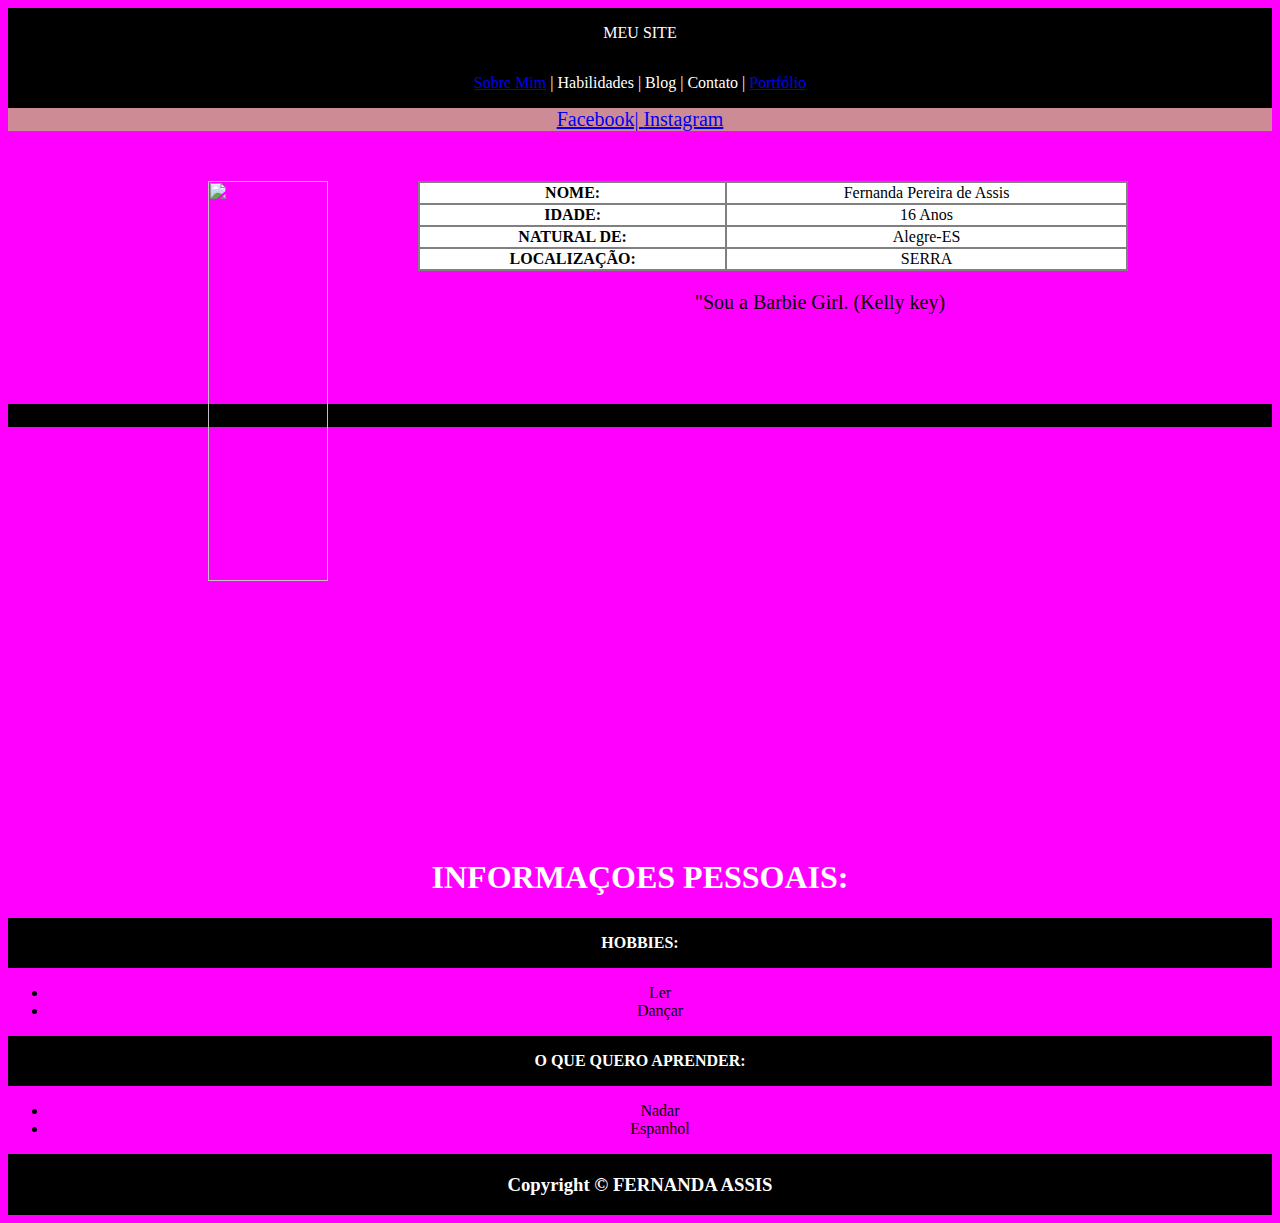
==== index.html @ 296b4b31 "Update index.html" ====
<!DOCTYPE html>
<html>
<head>
<link rel="stylesheet" href="css/Estilo.css">
	</head>
<body>
	<title>Fernanda Assis</title>
	<html>
        <head>

      <header>MEU SITE</header>
	<header><center><a href="index.html">Sobre Mim</a> | Habilidades | Blog | Contato | <a href="portifolio.html">Portfólio</a></center></header>
	<nav><a href="https://www.facebook.com/profile.php?id=100000606998338">Facebook| </a> <a href="https://www.instagram.com/fedeassis/?hl=pt-br">Instagram</a></nav>
	
	<article>
	     <img class="img-responsive" src="https://scontent.fbhz1-1.fna.fbcdn.net/v/t1.0-9/23244023_1729782807051936_1985400829852949669_n.jpg?oh=6c9fcd0bf08ad6d65b41f43e58a7cf56&oe=5AC28568" width="300" height="400"></a>	
    <table>
    <tr>
	    
	    <th>NOME:</th>
	    <td><center>Fernanda Pereira de Assis</center></td>
	    </tr>
	<tr>
          
		<th>IDADE:</th>
		<td><center>16 Anos</center></td>
	    </tr>
	    <tr>
		
		    <th>NATURAL DE:</th>
		    <td><center>Alegre-ES</center></td>
	    </tr>
	  <tr>
		  <th>LOCALIZAÇÃO:</th>
		  <td><center>SERRA</center></td>
</table>

<center><p>"Sou a Barbie Girl. (Kelly key)</p></center>
</article>

<p class="a">.</p>

<br/>
<br/>
<br/>
<br/>
                                                                                                                                                                 
	<center><iframe width="560" height="315" src="https://www.youtube.com/embed/csArY3G2vn8" frameborder="0" allowfullscreen></iframe></center>
	
	<center><h1><b>INFORMAÇOES PESSOAIS:</b></h1></center>
	<header><b>HOBBIES:</b></header>
 <ul>
  <li>Ler</li>
   <li>Dançar</li>
  </ul>
	
	<header><b>O QUE QUERO APRENDER:</b></header>
  <ul>
   <li>Nadar</li>
   <li>Espanhol</li>
  </ul>
	 <footer><h3>Copyright © FERNANDA ASSIS</h3></footer>

	</body>
	
	
</html>

</body>
</html>
---- css/Estilo.css ----
body {
    background-color: rgb(255,0,255);
}
h1 {
    color: white;
    text-align: center;
}
p {
    font-family: verdana;
    font-size: 20px;
}

ul {
	text-align: center;
}
	
table {
border-collapse: collapse;
width: 70%;
background-color: white;
}
 
table, td, tr {
border: 2px solid grey
}
 article {
	padding: 50px
	background-color: red;
}
	 
  
 footer {
    padding: 1px;
    background-color: #000000;
    text-align: center;
    color: #FFFFFF;
}
  
  header {
  background-color: Black;
  padding: 1em;
  color: White;
  text-align: center;
}
  
img {
float: left;
padding-right: 90px;
width: 120px
}
article {
padding: 50px;
padding-left: 200px
}
nav {
font-size: 20px
}
nav {
background-color: #CD8C95;
text-align: center;
color: White;
}
 p.a {
 background-color: Black;
 }
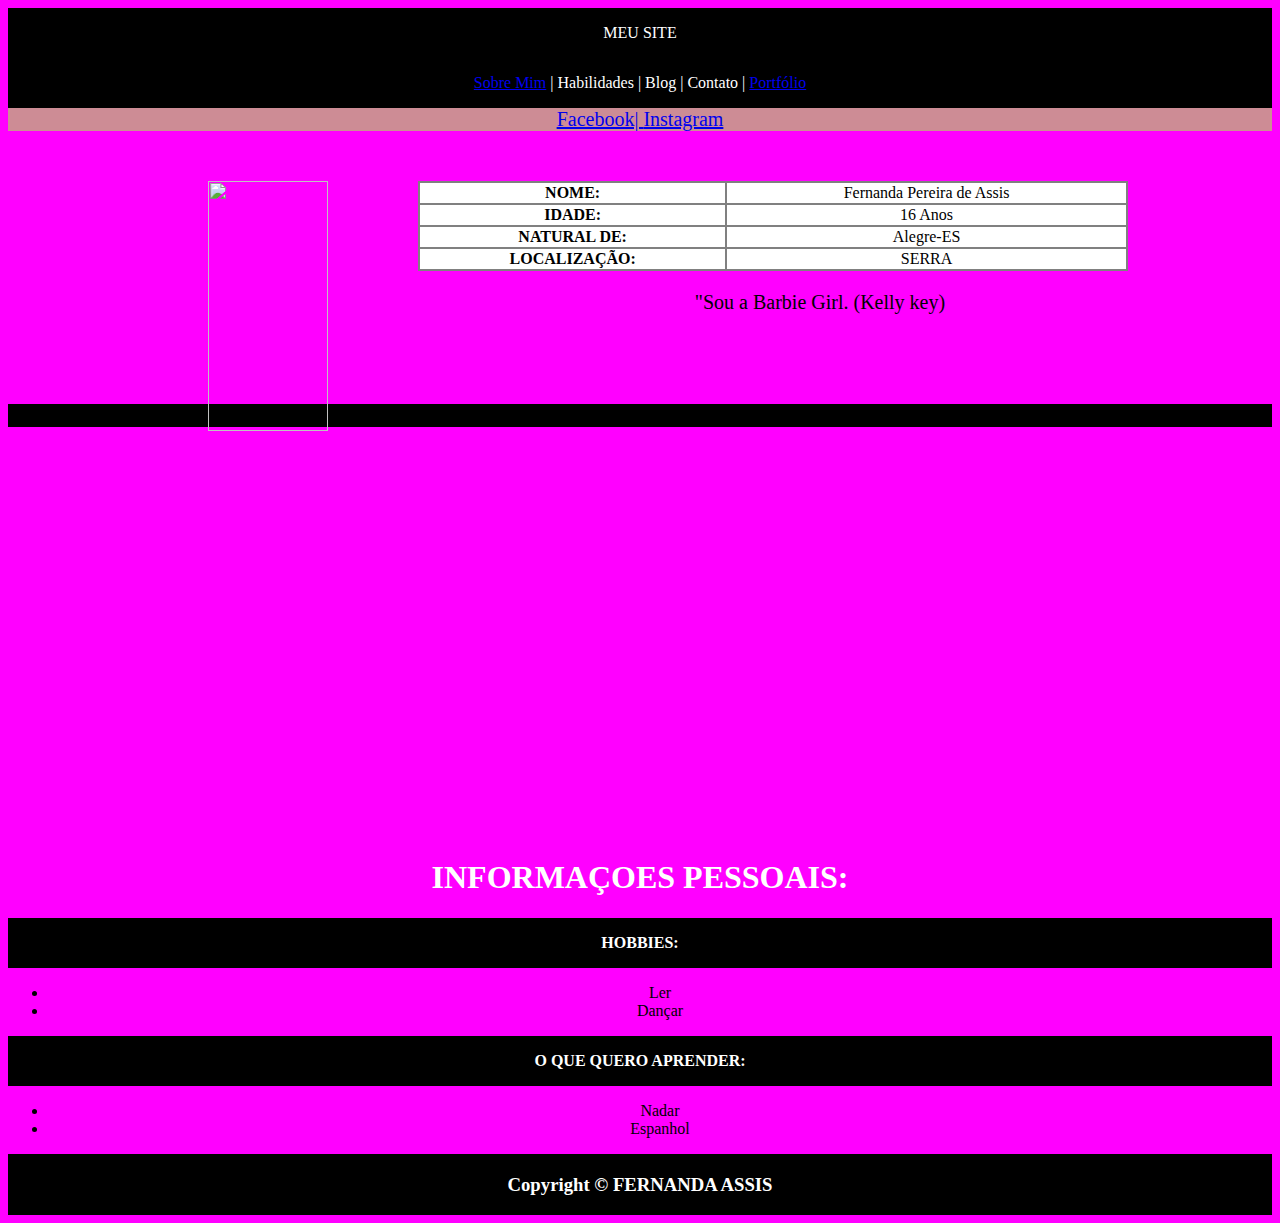
==== commit 12e1ac22: "Update index.html" ====
--- a/index.html
+++ b/index.html
@@ -13,8 +13,10 @@
 	<nav><a href="https://www.facebook.com/profile.php?id=100000606998338">Facebook| </a> <a href="https://www.instagram.com/fedeassis/?hl=pt-br">Instagram</a></nav>
 	
 	<article>
-	     <img class="img-responsive" src="https://scontent.fbhz1-1.fna.fbcdn.net/v/t1.0-9/23244023_1729782807051936_1985400829852949669_n.jpg?oh=6c9fcd0bf08ad6d65b41f43e58a7cf56&oe=5AC28568" width="300" height="400"></a>	
-    <table>
+		<div>
+	     <img class="img-responsive" src="https://scontent.fbhz1-1.fna.fbcdn.net/v/t1.0-9/22196116_1697243483639202_4567572114158834171_n.jpg?oh=edec570d6bbd1d2f12283a57158f55d9&oe=5ABF131E" width="150" height="250"></a>
+		</div>
+		<table>
     <tr>
 	    
 	    <th>NOME:</th>
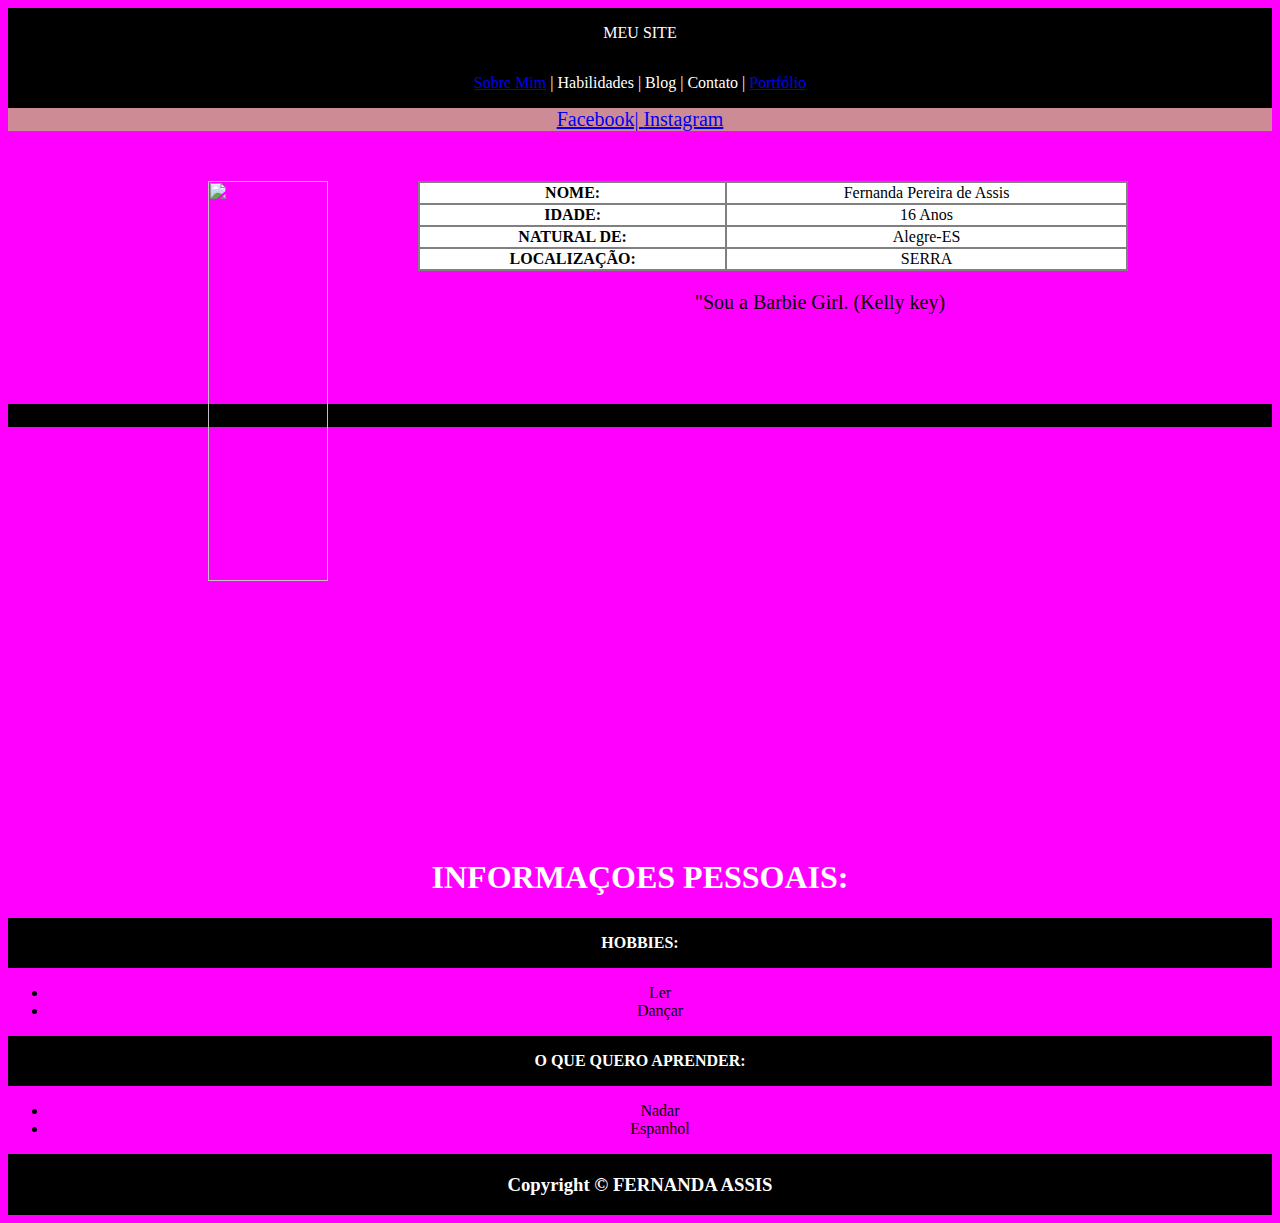
==== commit 8a818210: "Update index.html" ====
--- a/index.html
+++ b/index.html
@@ -14,7 +14,7 @@
 	
 	<article>
 		<div>
-	     <img class="img-responsive" src="https://scontent.fbhz1-1.fna.fbcdn.net/v/t1.0-9/22196116_1697243483639202_4567572114158834171_n.jpg?oh=edec570d6bbd1d2f12283a57158f55d9&oe=5ABF131E" width="150" height="250"></a>
+	     <img class="img-responsive" src="https://scontent.fvix2-2.fna.fbcdn.net/v/t1.0-9/22196116_1697243483639202_4567572114158834171_n.jpg?oh=1a0449837072415d22971884507f0351&oe=5AE6A01E" width="300" height="400"></a>
 		</div>
 		<table>
     <tr>
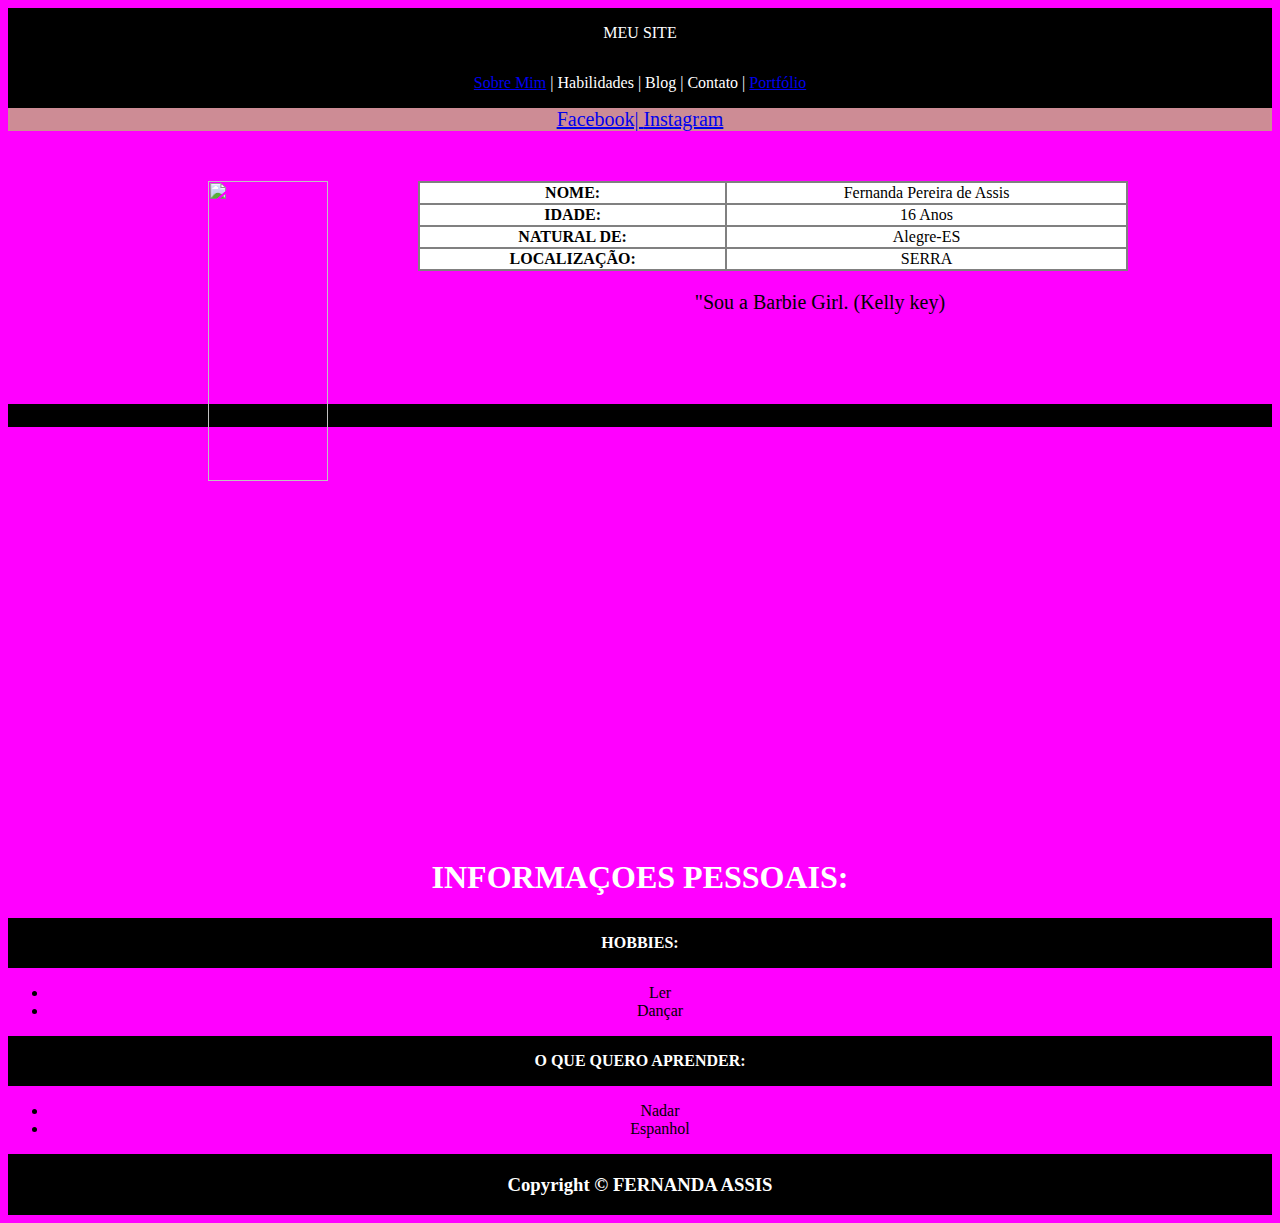
==== commit 866d07c9: "Update index.html" ====
--- a/index.html
+++ b/index.html
@@ -14,7 +14,7 @@
 	
 	<article>
 		<div>
-	     <img class="img-responsive" src="https://scontent.fvix2-2.fna.fbcdn.net/v/t1.0-9/22196116_1697243483639202_4567572114158834171_n.jpg?oh=1a0449837072415d22971884507f0351&oe=5AE6A01E" width="300" height="400"></a>
+	     <img class="img-responsive" src="https://scontent.fvix2-2.fna.fbcdn.net/v/t1.0-9/22196116_1697243483639202_4567572114158834171_n.jpg?oh=1a0449837072415d22971884507f0351&oe=5AE6A01E" width="200" height="300"></a>
 		</div>
 		<table>
     <tr>
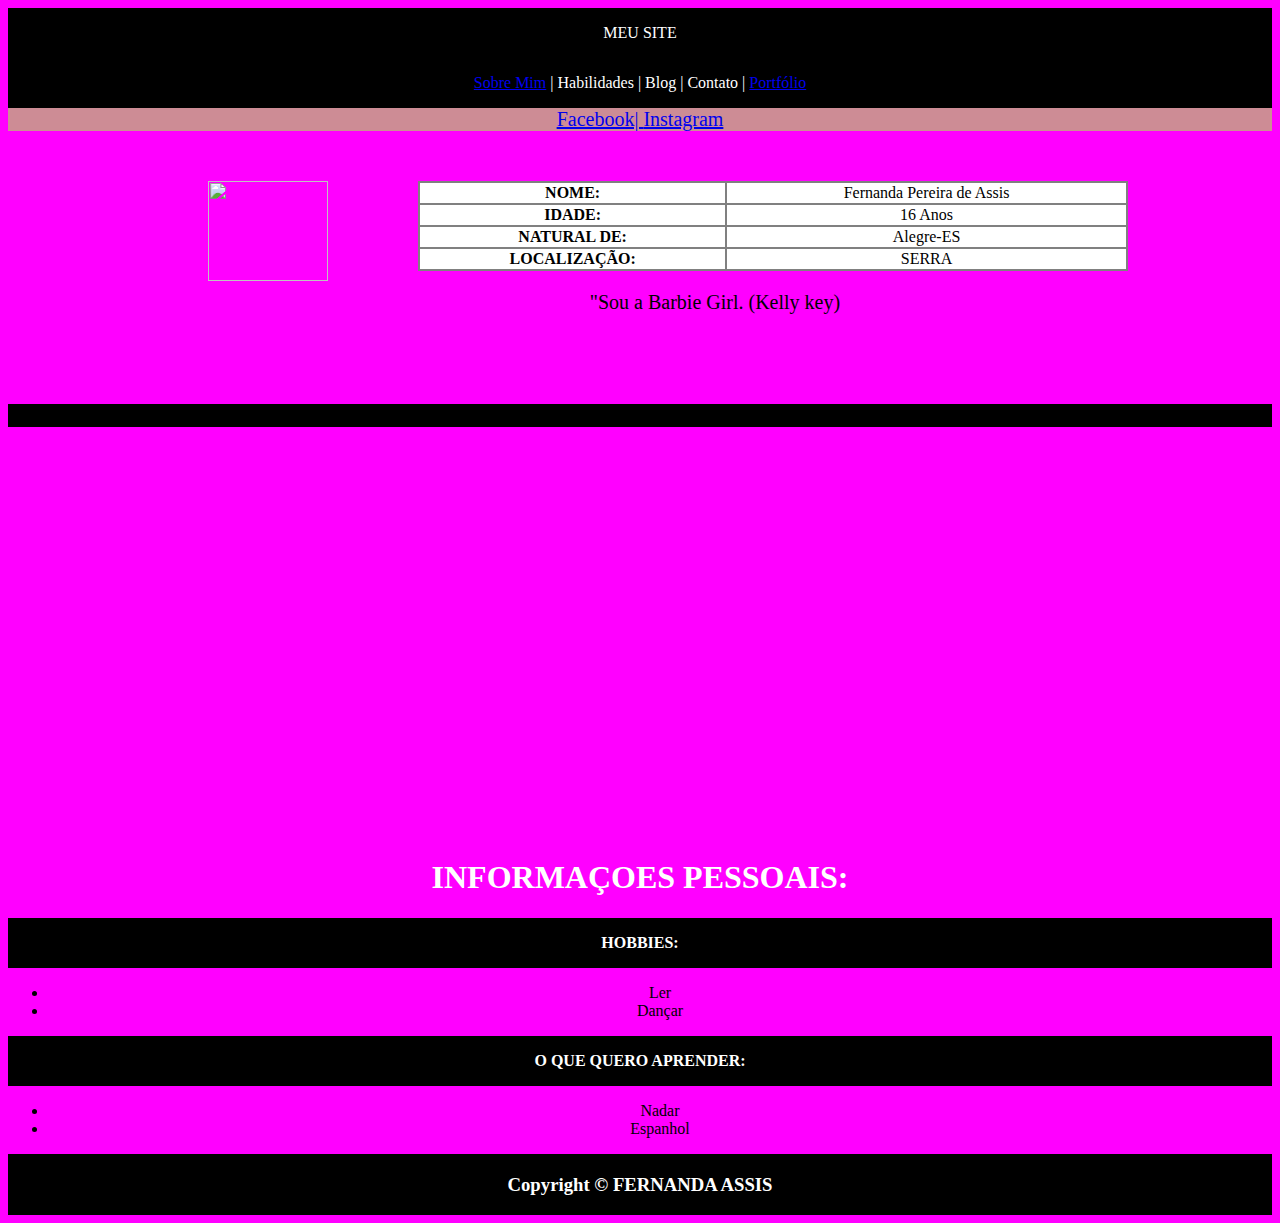
==== commit 013afe23: "Update index.html" ====
--- a/index.html
+++ b/index.html
@@ -14,7 +14,7 @@
 	
 	<article>
 		<div>
-	     <img class="img-responsive" src="https://scontent.fvix2-2.fna.fbcdn.net/v/t1.0-9/22196116_1697243483639202_4567572114158834171_n.jpg?oh=1a0449837072415d22971884507f0351&oe=5AE6A01E" width="200" height="300"></a>
+	     <img class="img-responsive" src="https://scontent.fvix2-2.fna.fbcdn.net/v/t1.0-9/22196116_1697243483639202_4567572114158834171_n.jpg?oh=1a0449837072415d22971884507f0351&oe=5AE6A01E" width="50" height="100"></a>
 		</div>
 		<table>
     <tr>
